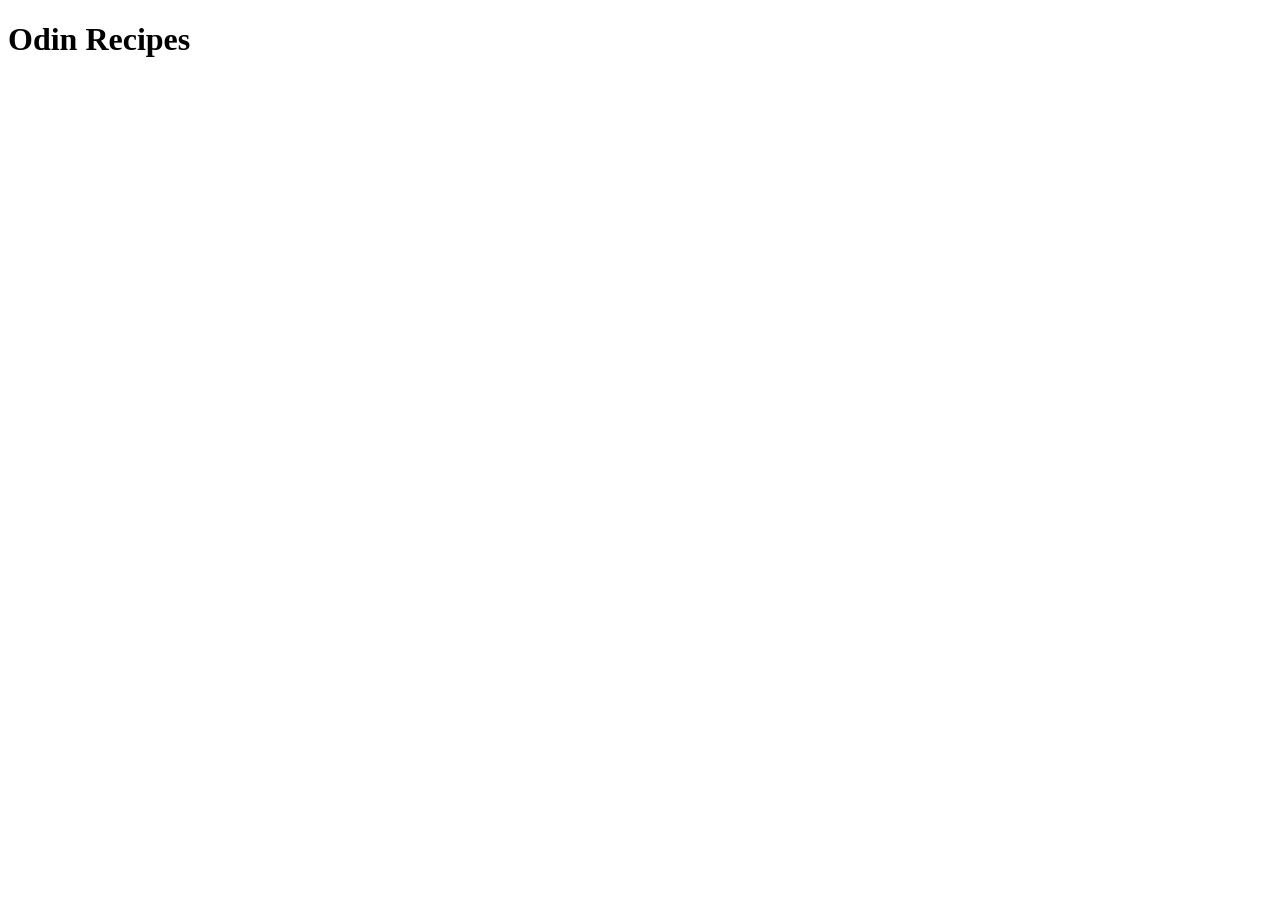
==== index.html @ 171ac56d "Create recipe homepage Create boilerplate for homepage with a heading that says Odin Recipes" ====
<!DOCTYPE html>
<html lang="en">
<head>
    <meta charset="UTF-8">
    <meta name="viewport" content="width=device-width, initial-scale=1.0">
    <title>Odin Recipes</title>
</head>
<body>
    <h1>Odin Recipes</h1>
</body>
</html>
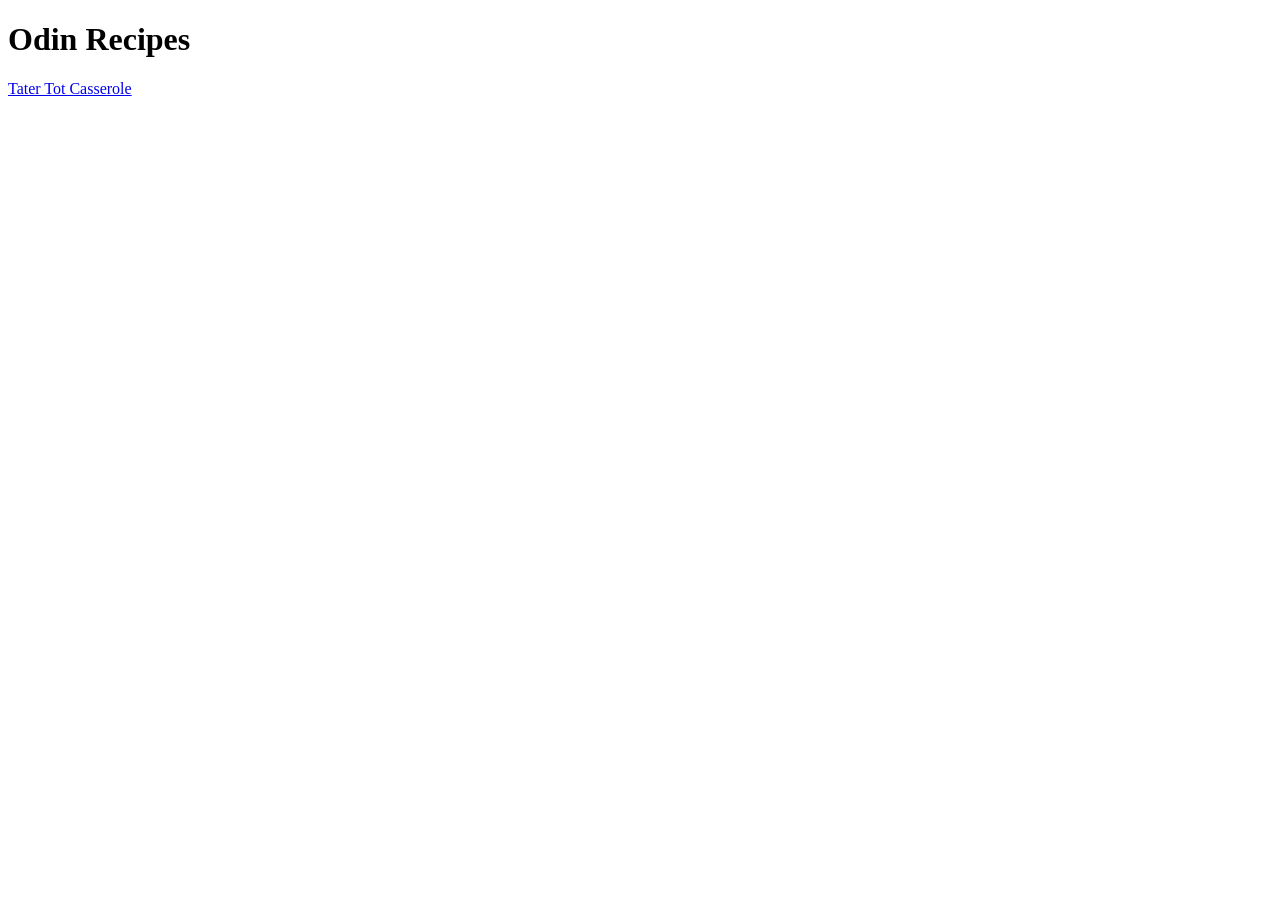
==== commit 83a71d13: "Add Tater Tot Casserole page Create HTML boilerplate with a heading for Tater Tot Casserole and a li" ====
--- a/index.html
+++ b/index.html
@@ -7,5 +7,6 @@
 </head>
 <body>
     <h1>Odin Recipes</h1>
+    <a href="recipes/tater-tot-casserole.html">Tater Tot Casserole</a>
 </body>
 </html>
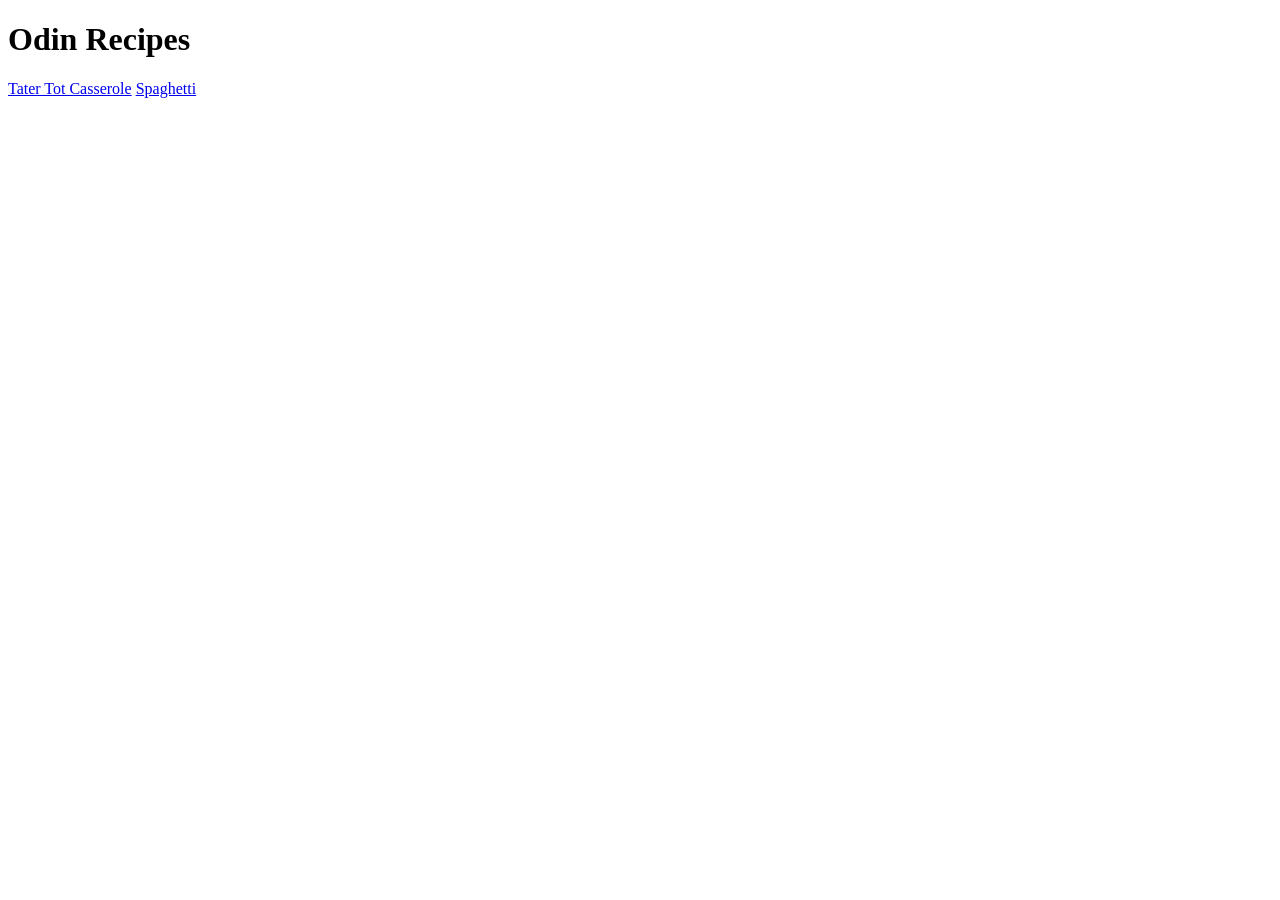
==== commit 00f99dfe: "Add Spaghetti page Add a heading, image, description, ingredients, and cooking steps for the Spaghet" ====
--- a/index.html
+++ b/index.html
@@ -8,5 +8,6 @@
 <body>
     <h1>Odin Recipes</h1>
     <a href="recipes/tater-tot-casserole.html">Tater Tot Casserole</a>
+    <a href="recipes/spaghetti.html">Spaghetti</a>
 </body>
 </html>
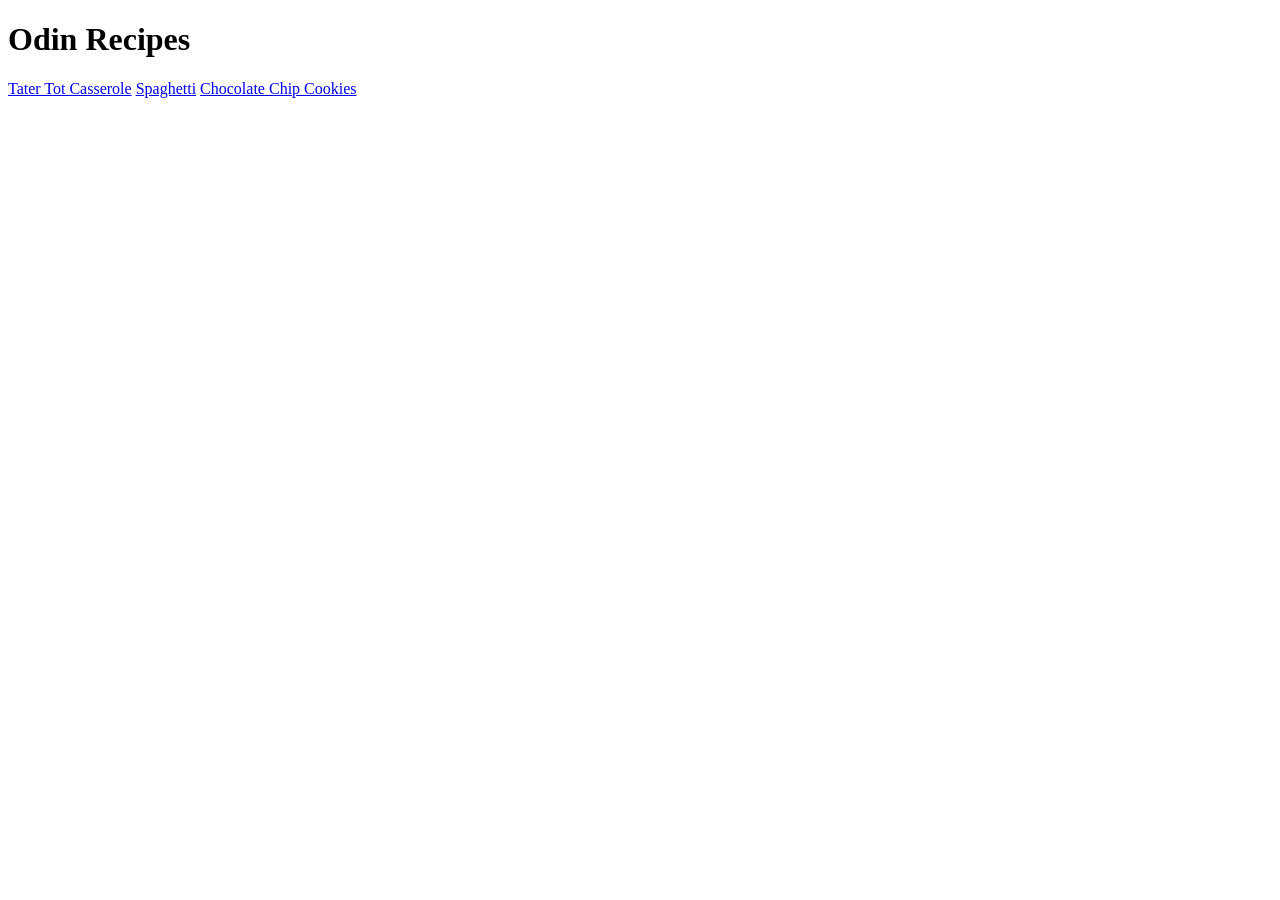
==== commit f77280b2: "Add Chocolate Chip Cookies page Add a link to the homepage, a heading, image, description, ingredien" ====
--- a/index.html
+++ b/index.html
@@ -9,5 +9,6 @@
     <h1>Odin Recipes</h1>
     <a href="recipes/tater-tot-casserole.html">Tater Tot Casserole</a>
     <a href="recipes/spaghetti.html">Spaghetti</a>
+    <a href="recipes/chocolate-chip-cookies.html">Chocolate Chip Cookies</a>
 </body>
 </html>
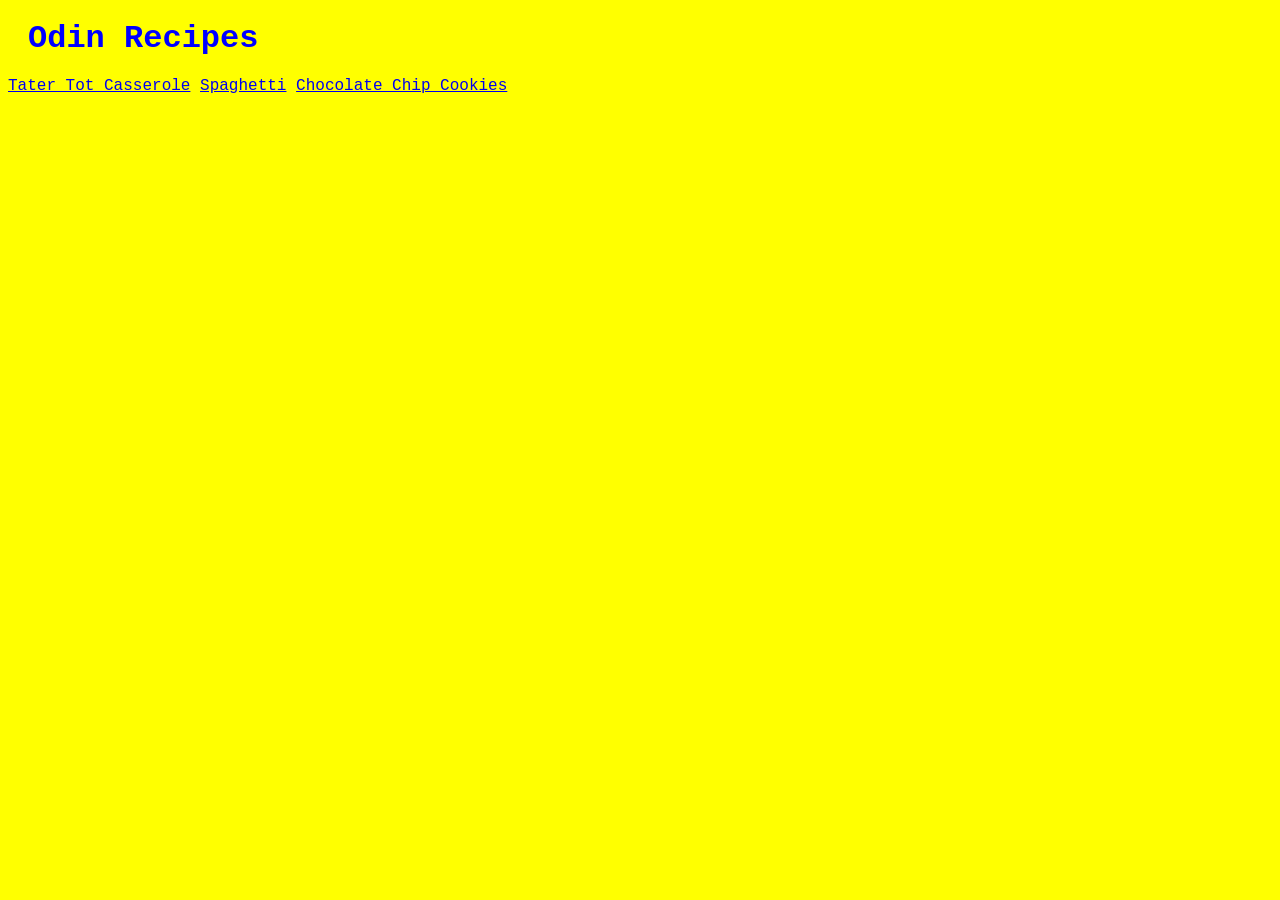
==== commit 23cd9125: "Update webpage with css" ====
--- a/index.html
+++ b/index.html
@@ -4,6 +4,7 @@
     <meta charset="UTF-8">
     <meta name="viewport" content="width=device-width, initial-scale=1.0">
     <title>Odin Recipes</title>
+    <link rel="stylesheet" href="styles.css">
 </head>
 <body>
     <h1>Odin Recipes</h1>
--- a/styles.css
+++ b/styles.css
@@ -0,0 +1,17 @@
+body {
+    background-color: yellow;
+    color: blue;
+    font-family: 'Courier New', Courier, monospace;
+}
+
+h1 {
+    margin: 20px;
+}
+
+h2 {
+    padding: 20px;
+}
+
+img {
+    width: 300px;
+}
